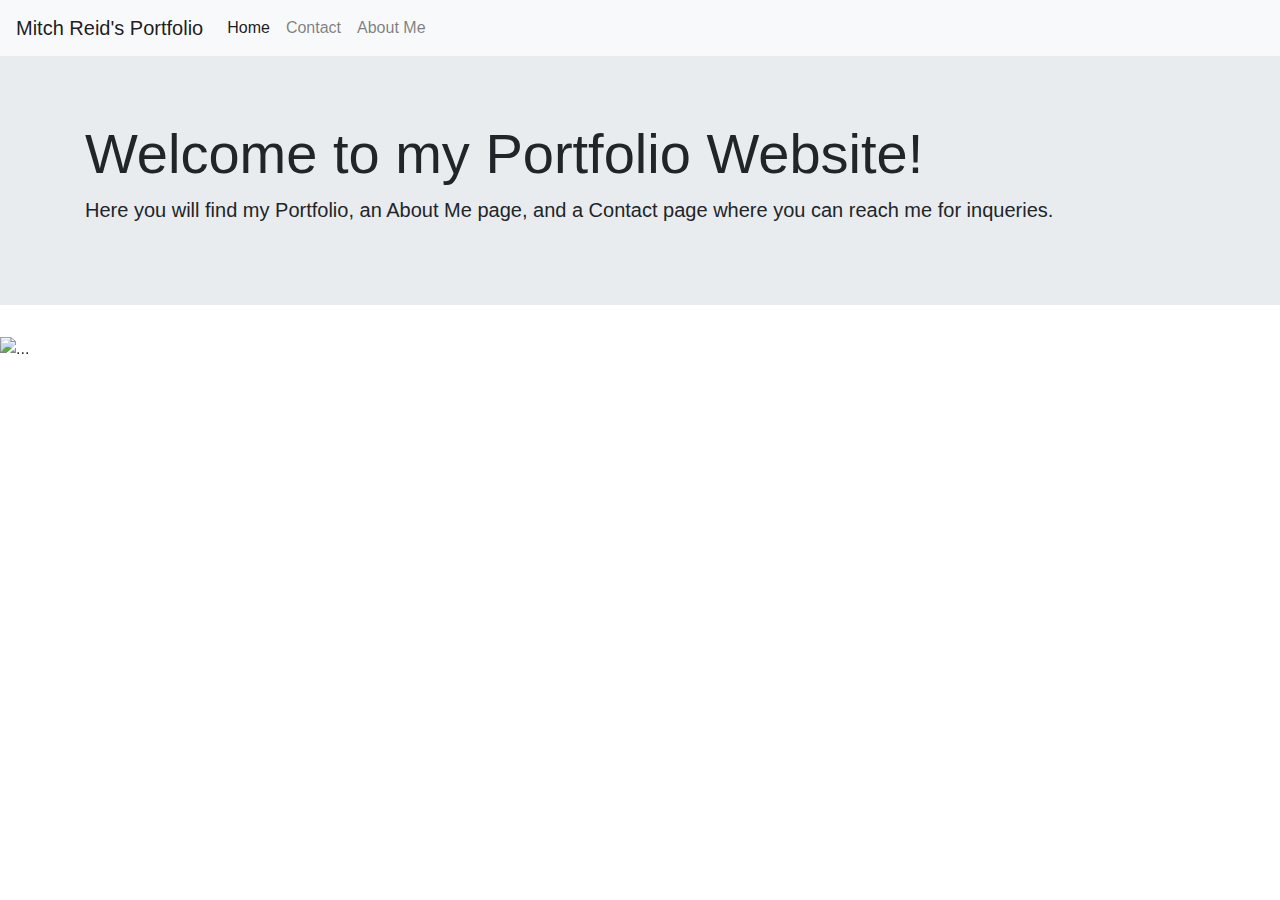
==== index.html @ 7d08fab2 "added about-me page with card containing a photo of me and a bio, created a contact page containing " ====
<!DOCTYPE html>
<html lang="en">

<head>
  <meta charset="UTF-8">
  <meta name="viewport" content="width=device-width, initial-scale=1.0">
  <meta http-equiv="X-UA-Compatible" content="ie=edge">
  <meta name="Description" content="Enter your description here" />
  <link rel="stylesheet" href="https://cdnjs.cloudflare.com/ajax/libs/twitter-bootstrap/4.5.2/css/bootstrap.min.css">
  <link rel="stylesheet" href="https://cdnjs.cloudflare.com/ajax/libs/font-awesome/5.15.0/css/all.min.css">
  <link rel="stylesheet" href="assets/css/style.css">
  <title>Mitch Reid's Portfolio</title>
</head>

<body>
  <nav class="navbar navbar-expand-lg navbar-light bg-light">
    <a class="navbar-brand" href="#">Mitch Reid's Portfolio</a>
    <button class="navbar-toggler" type="button" data-toggle="collapse" data-target="#navbarSupportedContent"
      aria-controls="navbarSupportedContent" aria-expanded="false" aria-label="Toggle navigation">
      <span class="navbar-toggler-icon"></span>
    </button>

    <div class="collapse navbar-collapse" id="navbarSupportedContent">
      <ul class="navbar-nav mr-auto">
        <li class="nav-item active">
          <a href="index.html" class="nav-link">Home <span class="sr-only">(current)</span></a>
        </li>
        <li class="nav-item">
          <a href="contact.html" class="nav-link">Contact</a>
        </li>
        <li class="nav-item">
          <a href="about-me.html" class="nav-link">About Me</a>
        </li>
      </ul>
    </div>
  </nav>
  <div class="jumbotron jumbotron-fluid">
    <div class="container">
      <h1 class="display-4">Welcome to my Portfolio Website!</h1>
      <p class="lead">Here you will find my Portfolio, an About Me page, and a Contact page where you can reach me for
        inqueries.</p>
    </div>
  </div>
  <div id="carouselExampleControls" class="carousel slide" data-ride="carousel">
    <div class="carousel-inner">
      <div class="carousel-item active">
        <img src="assets/350x150.png" class="d-block w-100" alt="...">
      </div>
      <div class="carousel-item">
        <img src="assets/350x150.png" class="d-block w-100" alt="...">
      </div>
      <div class="carousel-item">
        <img src="assets/350x150.png" class="d-block w-100" alt="...">
      </div>
    </div>
    <a class="carousel-control-prev" href="#carouselExampleControls" role="button" data-slide="prev">
      <span class="carousel-control-prev-icon" aria-hidden="true"></span>
      <span class="sr-only">Previous</span>
    </a>
    <a class="carousel-control-next" href="#carouselExampleControls" role="button" data-slide="next">
      <span class="carousel-control-next-icon" aria-hidden="true"></span>
      <span class="sr-only">Next</span>
    </a>
  </div>
  <script src="https://cdnjs.cloudflare.com/ajax/libs/jquery/3.5.1/jquery.slim.min.js"></script>
  <script src="https://cdnjs.cloudflare.com/ajax/libs/popper.js/1.16.1/umd/popper.min.js"></script>
  <script src="https://cdnjs.cloudflare.com/ajax/libs/twitter-bootstrap/4.5.2/js/bootstrap.min.js"></script>
</body>

</html>
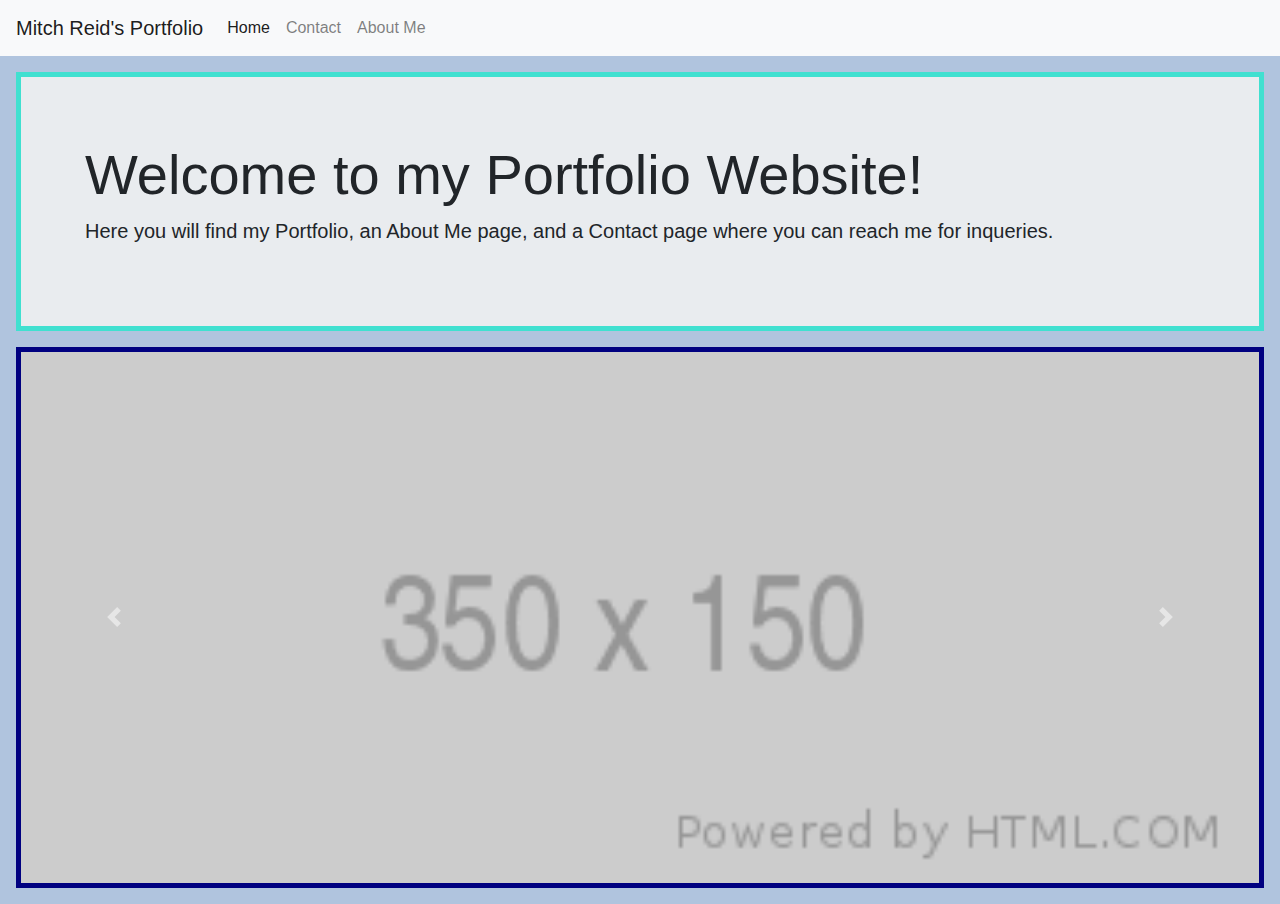
==== commit 52d51b1a: "updated css with borders on contact page and about-me page" ====
--- a/index.html
+++ b/index.html
@@ -35,14 +35,14 @@
     </div>
   </nav>
   <div class="jumbotron jumbotron-fluid">
-    <div class="container">
+    <div class="container" alt="jumbotron">
       <h1 class="display-4">Welcome to my Portfolio Website!</h1>
       <p class="lead">Here you will find my Portfolio, an About Me page, and a Contact page where you can reach me for
         inqueries.</p>
     </div>
   </div>
   <div id="carouselExampleControls" class="carousel slide" data-ride="carousel">
-    <div class="carousel-inner">
+    <div class="carousel-inner" alt="slideshow">
       <div class="carousel-item active">
         <img src="assets/350x150.png" class="d-block w-100" alt="...">
       </div>
--- a/assets/css/style.css
+++ b/assets/css/style.css
@@ -0,0 +1,54 @@
+body {
+    font-family: "Lucida Sans Unicode", "Lucida Grande", sans-serif;
+    background-color: lightsteelblue;
+}
+
+.jumbotron {
+    font-family: 'Trebuchet MS', 'Lucida Sans Unicode', 'Lucida Grande', 'Lucida Sans', Arial, sans-serif;
+    margin: 16px;
+    border-style: solid;
+    border-width: 5px;
+    border-color: turquoise;
+}
+
+.carousel {
+    margin: 16px;
+    border-style: solid;
+    border-width: 5px;
+    border-color: navy;
+}
+
+.form-group1 {
+    margin: 16px;
+    border-style: solid;
+    border-width: 4px;
+    border-color: red;
+}
+
+.form-control1 {
+    margin: 6px;
+    border-style: solid;
+    border-width: 4px;
+    border-color: blue;
+}
+
+.form-group2 {
+    margin: 16px;
+    border-style: solid;
+    border-width: 4px;
+    border-color: red;
+}
+
+.form-control2 {
+    margin: 6px;
+    border-style: solid;
+    border-width: 4px;
+    border-color: blue;
+}
+
+.card {
+    margin: 16px;
+    border-style: solid;
+    border-width: 5px;
+    border-color: darkcyan;
+}
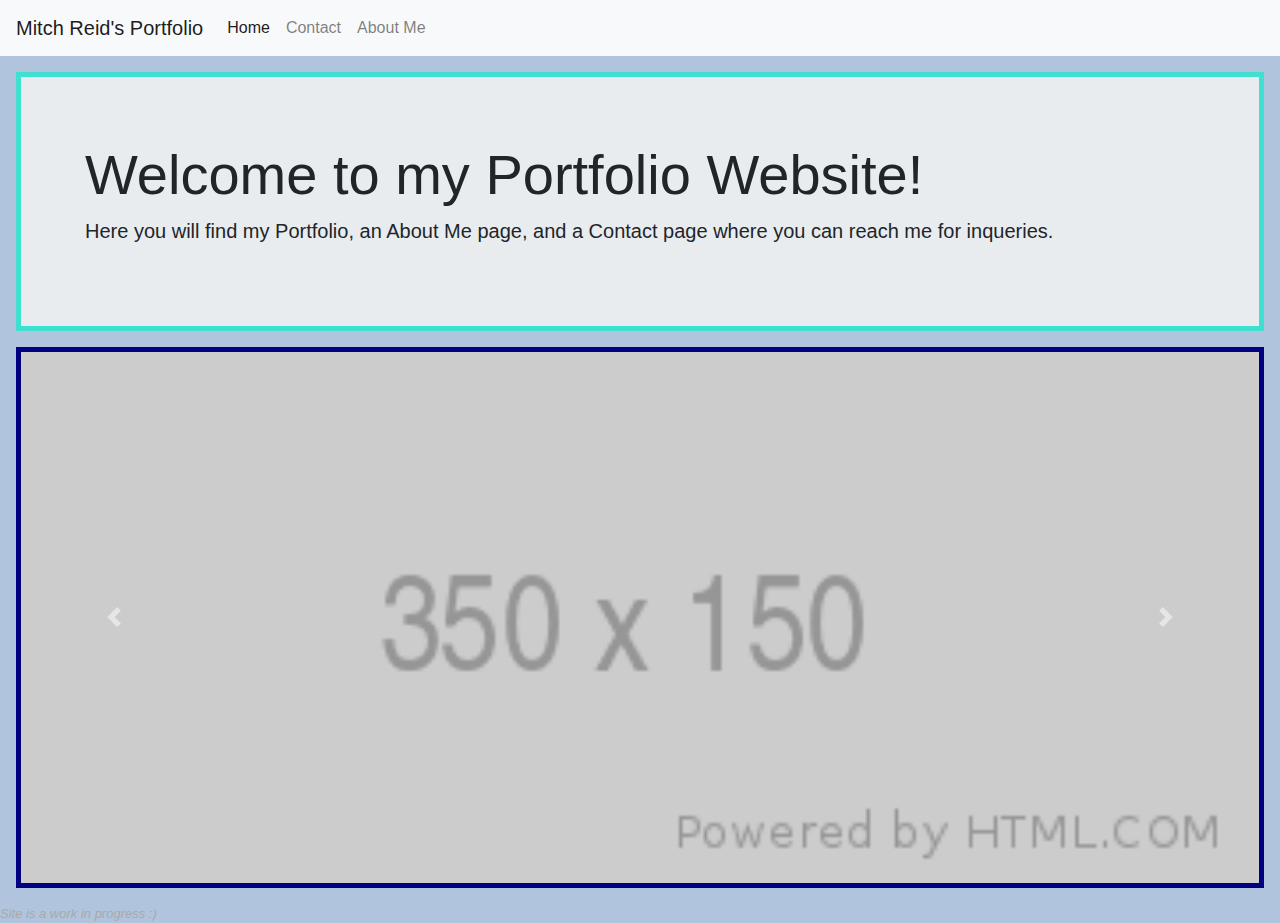
==== commit 89734701: "added positioning and padding to the about-me card" ====
--- a/index.html
+++ b/index.html
@@ -66,5 +66,6 @@
   <script src="https://cdnjs.cloudflare.com/ajax/libs/popper.js/1.16.1/umd/popper.min.js"></script>
   <script src="https://cdnjs.cloudflare.com/ajax/libs/twitter-bootstrap/4.5.2/js/bootstrap.min.js"></script>
 </body>
+<footer>Site is a work in progress :)</footer>
 
 </html>--- a/assets/css/style.css
+++ b/assets/css/style.css
@@ -48,7 +48,19 @@
 
 .card {
     margin: 16px;
+    padding: 5px;
     border-style: solid;
-    border-width: 5px;
+    border-width: 20px;
     border-color: darkcyan;
+    position: relative;
+    top: 50px;
+    right: -750px;  
 }
+
+footer {
+    font-size: small;
+    font-style: italic;
+    font-family: Verdana, Geneva, Tahoma, sans-serif;
+    color: darkgray;
+    flo
+}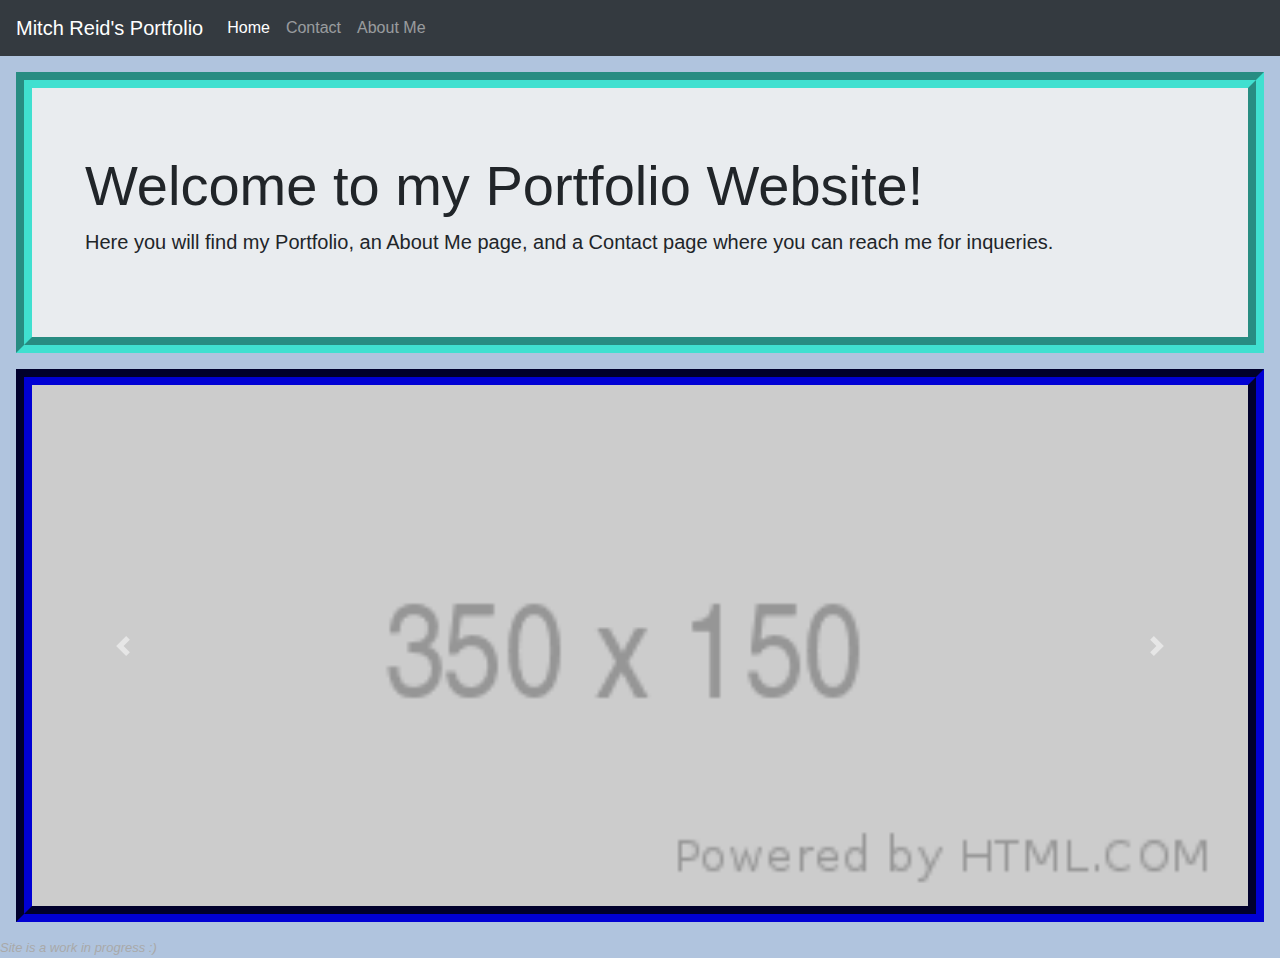
==== commit 12bcf852: "darkened navbar" ====
--- a/index.html
+++ b/index.html
@@ -13,7 +13,7 @@
 </head>
 
 <body>
-  <nav class="navbar navbar-expand-lg navbar-light bg-light">
+  <nav class="navbar navbar-expand-lg navbar-dark bg-dark">
     <a class="navbar-brand" href="#">Mitch Reid's Portfolio</a>
     <button class="navbar-toggler" type="button" data-toggle="collapse" data-target="#navbarSupportedContent"
       aria-controls="navbarSupportedContent" aria-expanded="false" aria-label="Toggle navigation">
--- a/assets/css/style.css
+++ b/assets/css/style.css
@@ -6,55 +6,61 @@
 .jumbotron {
     font-family: 'Trebuchet MS', 'Lucida Sans Unicode', 'Lucida Grande', 'Lucida Sans', Arial, sans-serif;
     margin: 16px;
-    border-style: solid;
-    border-width: 5px;
+    border-style: groove;
+    border-width: 16px;
     border-color: turquoise;
 }
 
 .carousel {
     margin: 16px;
-    border-style: solid;
-    border-width: 5px;
+    border-style: groove;
+    border-width: 16px;
     border-color: navy;
 }
 
 .form-group1 {
     margin: 16px;
-    border-style: solid;
-    border-width: 4px;
+    border-style: groove;
+    border-width: 8px;
     border-color: red;
+    width: 675px;
+    padding: 8px;
 }
 
 .form-control1 {
     margin: 6px;
-    border-style: solid;
+    border-style: groove;
     border-width: 4px;
     border-color: blue;
+    width: 500px;
+   
 }
 
 .form-group2 {
     margin: 16px;
-    border-style: solid;
-    border-width: 4px;
+    border-style: groove;
+    border-width: 8px;
     border-color: red;
+    width: 700px;
 }
 
 .form-control2 {
     margin: 6px;
-    border-style: solid;
+    border-style: groove;
     border-width: 4px;
     border-color: blue;
+    width: 500px;
 }
 
 .card {
     margin: 16px;
     padding: 5px;
-    border-style: solid;
+    border-style: groove;
     border-width: 20px;
     border-color: darkcyan;
     position: relative;
     top: 50px;
-    right: -750px;  
+    right: -750px;
 }
 
 footer {
@@ -62,5 +68,32 @@
     font-style: italic;
     font-family: Verdana, Geneva, Tahoma, sans-serif;
     color: darkgray;
-    flo
+}
+
+.emailadd {
+    margin: 4px;
+    border-style: groove;
+    border-width: 4px;
+    border-color: cyan;
+    background-color: darkgrey;
+    font-family: Impact, Haettenschweiler, 'Arial Narrow Bold', sans-serif;
+}
+
+.comment {
+    margin: 4px;
+    border-style: groove;
+    border-width: 4px;
+    border-color: cyan;
+    background-color: darkgrey;
+    font-family: Impact, Haettenschweiler, 'Arial Narrow Bold', sans-serif;
+    position: relative;
+    top: -40px;
+    right: -7px;
+}
+
+.submitbutton1 {
+    color: rgb(251, 255, 0);
+    position: relative;
+    right: -40px;
+    background-color: dodgerblue;
 }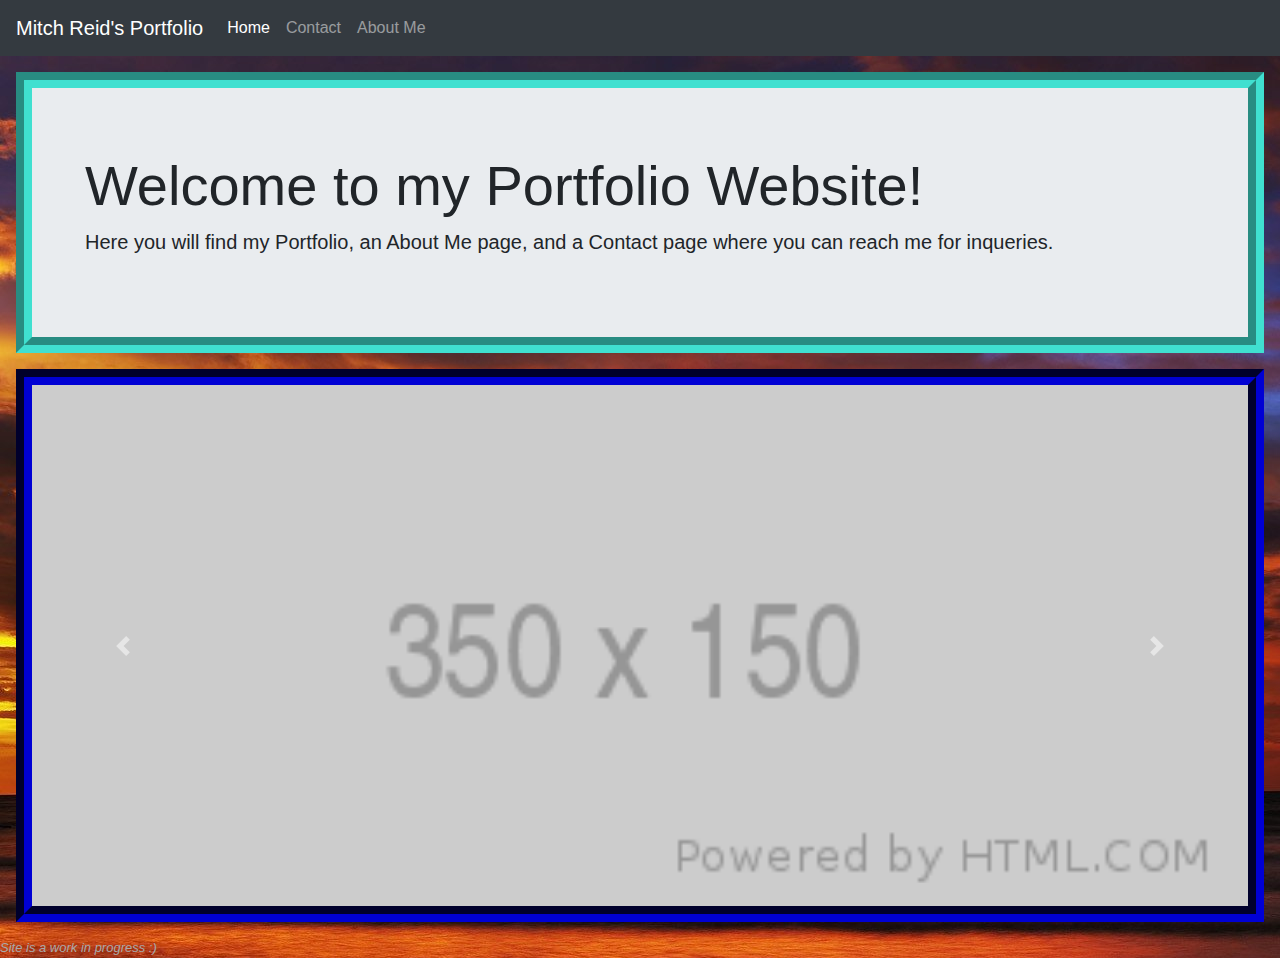
==== commit dde54943: "added background image to all pages" ====
--- a/index.html
+++ b/index.html
@@ -34,6 +34,11 @@
       </ul>
     </div>
   </nav>
+  <style>
+    body {
+      background-image: url('assets/sunsetphoto.jpg');
+    }
+  </style>
   <div class="jumbotron jumbotron-fluid">
     <div class="container" alt="jumbotron">
       <h1 class="display-4">Welcome to my Portfolio Website!</h1>
--- a/assets/css/style.css
+++ b/assets/css/style.css
@@ -1,6 +1,6 @@
 body {
     font-family: "Lucida Sans Unicode", "Lucida Grande", sans-serif;
-    background-color: lightsteelblue;
+    background-color: rgb(37, 68, 109);
 }
 
 .jumbotron {
@@ -19,48 +19,44 @@
 }
 
 .form-group1 {
-    margin: 16px;
+    margin: 10px;
     border-style: groove;
     border-width: 8px;
     border-color: red;
-    width: 675px;
-    padding: 8px;
 }
 
 .form-control1 {
-    margin: 6px;
+    margin: 10px;
     border-style: groove;
     border-width: 4px;
     border-color: blue;
-    width: 500px;
-   
 }
 
 .form-group2 {
-    margin: 16px;
+    margin: 10px;
     border-style: groove;
     border-width: 8px;
     border-color: red;
-    width: 700px;
+
 }
 
 .form-control2 {
-    margin: 6px;
+    margin: 10px;
     border-style: groove;
     border-width: 4px;
     border-color: blue;
-    width: 500px;
+
 }
 
 .card {
-    margin: 16px;
+    margin: auto;
+    margin-top: 16px;
     padding: 5px;
     border-style: groove;
     border-width: 20px;
     border-color: darkcyan;
-    position: relative;
-    top: 50px;
-    right: -750px;
+    float: left -100px;
+    clear: both;
 }
 
 footer {
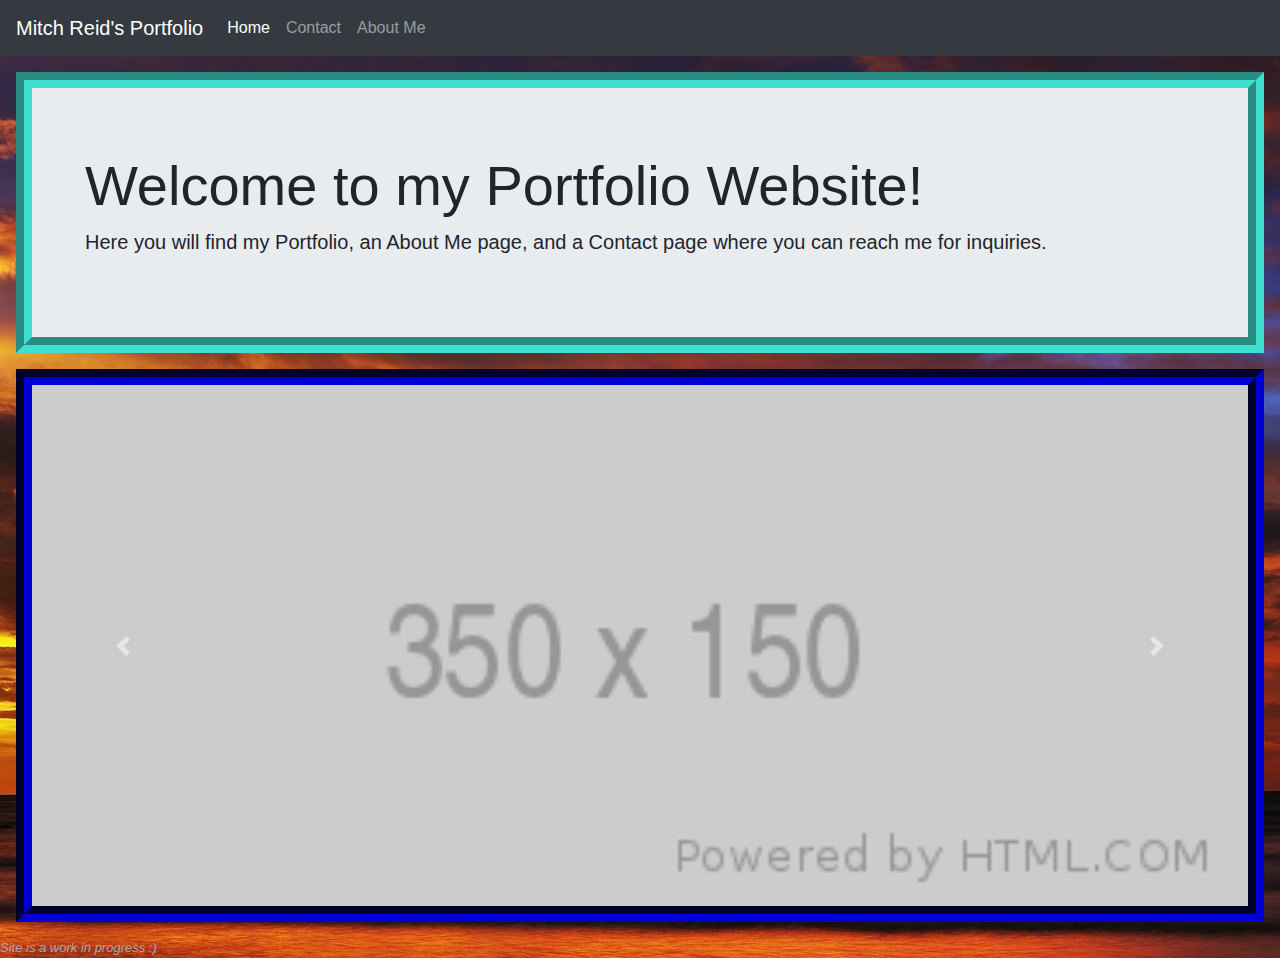
==== commit ccea5075: "fixing spelling mistake" ====
--- a/index.html
+++ b/index.html
@@ -43,7 +43,7 @@
     <div class="container" alt="jumbotron">
       <h1 class="display-4">Welcome to my Portfolio Website!</h1>
       <p class="lead">Here you will find my Portfolio, an About Me page, and a Contact page where you can reach me for
-        inqueries.</p>
+        inquiries.</p>
     </div>
   </div>
   <div id="carouselExampleControls" class="carousel slide" data-ride="carousel">
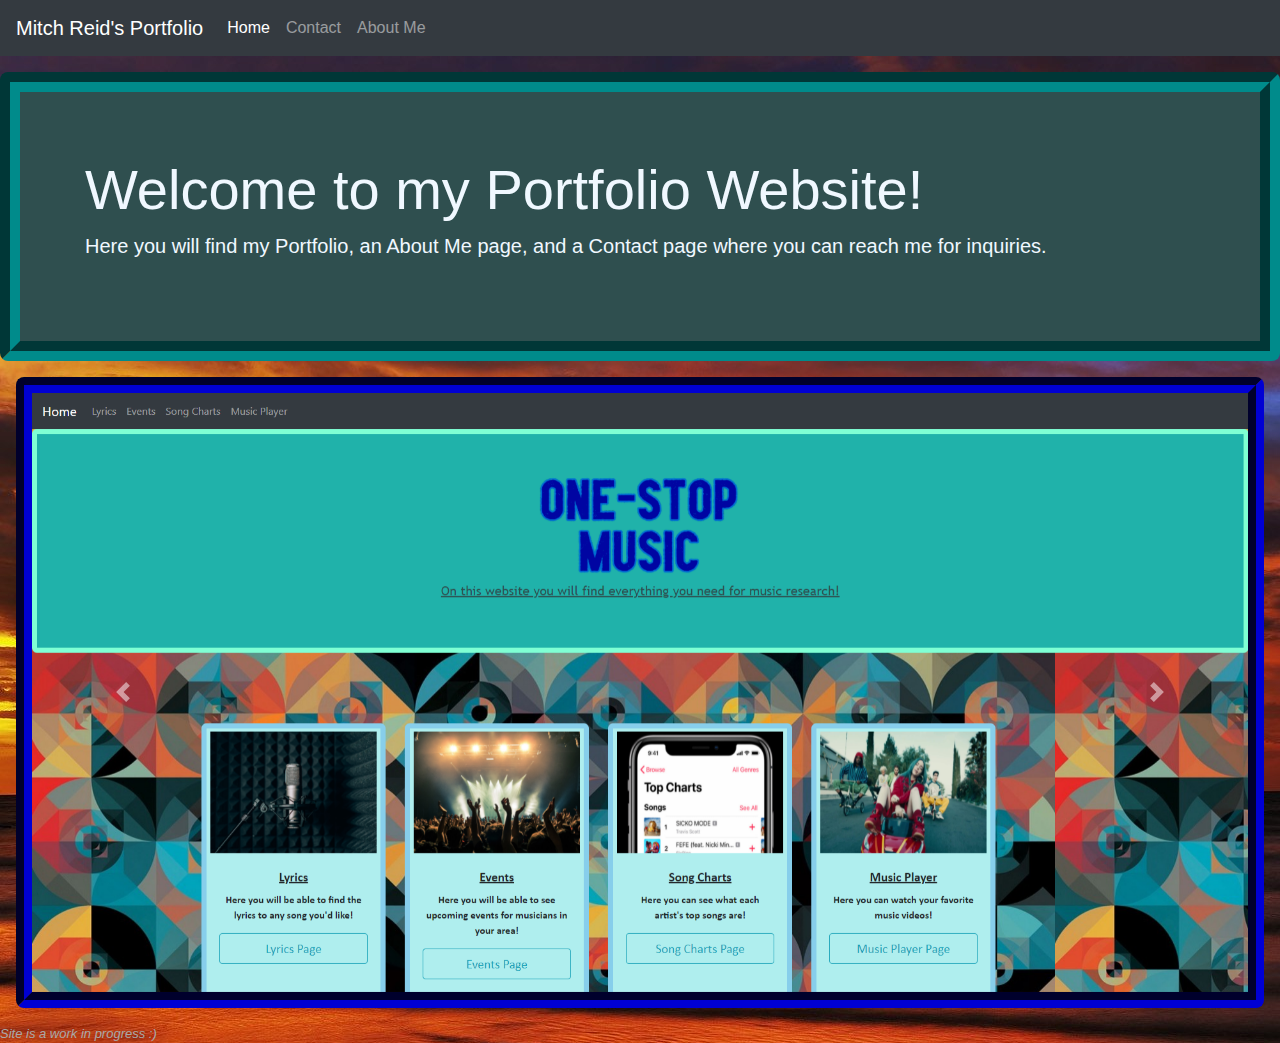
==== commit c6212509: "added link to linkedIn, emailadd popover, phone# popover. Also added screenshots of projects" ====
--- a/index.html
+++ b/index.html
@@ -36,7 +36,7 @@
   </nav>
   <style>
     body {
-      background-image: url('assets/sunsetphoto.jpg');
+      background-image: url('assets/images/sunsetphoto.jpg');
     }
   </style>
   <div class="jumbotron jumbotron-fluid">
@@ -49,13 +49,13 @@
   <div id="carouselExampleControls" class="carousel slide" data-ride="carousel">
     <div class="carousel-inner" alt="slideshow">
       <div class="carousel-item active">
-        <img src="assets/350x150.png" class="d-block w-100" alt="...">
+        <img src="assets/images/homepage1.png" class="d-block w-100" alt="...">
       </div>
       <div class="carousel-item">
-        <img src="assets/350x150.png" class="d-block w-100" alt="...">
+        <img src="assets/images/lyricSearch.png" class="d-block w-100" alt="...">
       </div>
       <div class="carousel-item">
-        <img src="assets/350x150.png" class="d-block w-100" alt="...">
+        <img src="assets/images/codeQuizPic.png" class="d-block w-100" alt="...">
       </div>
     </div>
     <a class="carousel-control-prev" href="#carouselExampleControls" role="button" data-slide="prev">
@@ -70,6 +70,7 @@
   <script src="https://cdnjs.cloudflare.com/ajax/libs/jquery/3.5.1/jquery.slim.min.js"></script>
   <script src="https://cdnjs.cloudflare.com/ajax/libs/popper.js/1.16.1/umd/popper.min.js"></script>
   <script src="https://cdnjs.cloudflare.com/ajax/libs/twitter-bootstrap/4.5.2/js/bootstrap.min.js"></script>
+  <script src="assets/js/script.js"></script>
 </body>
 <footer>Site is a work in progress :)</footer>
 
--- a/assets/css/style.css
+++ b/assets/css/style.css
@@ -5,10 +5,16 @@
 
 .jumbotron {
     font-family: 'Trebuchet MS', 'Lucida Sans Unicode', 'Lucida Grande', 'Lucida Sans', Arial, sans-serif;
-    margin: 16px;
+    margin: auto;
+    margin-top: 16px;
     border-style: groove;
-    border-width: 16px;
-    border-color: turquoise;
+    border-width: 20px;
+    border-color: darkcyan;
+    border-radius: 8px;
+    align-content: center;
+    color: aliceblue;
+    clear: both;
+    background-color: darkslategrey;
 }
 
 .carousel {
@@ -16,47 +22,38 @@
     border-style: groove;
     border-width: 16px;
     border-color: navy;
+    border-radius: 8px;
 }
 
 .form-group1 {
-    margin: 10px;
+    margin: 20px;
+    text-align: center;
+    border: navy;
     border-style: groove;
-    border-width: 8px;
-    border-color: red;
+    border-width: 16px;
+    border-radius: 8px;
+    align-content: center;
+    margin-left: 25%;
 }
 
 .form-control1 {
-    margin: 10px;
-    border-style: groove;
-    border-width: 4px;
-    border-color: blue;
+    height: 150px;
+    width: 350px;
 }
 
-.form-group2 {
-    margin: 10px;
-    border-style: groove;
-    border-width: 8px;
-    border-color: red;
-
-}
-
-.form-control2 {
-    margin: 10px;
-    border-style: groove;
-    border-width: 4px;
-    border-color: blue;
-
-}
-
-.card {
+.card-about,
+.card-contact {
+    font-family: 'Trebuchet MS', 'Lucida Sans Unicode', 'Lucida Grande', 'Lucida Sans', Arial, sans-serif;
     margin: auto;
     margin-top: 16px;
     padding: 5px;
     border-style: groove;
     border-width: 20px;
     border-color: darkcyan;
-    float: left -100px;
-    clear: both;
+    border-radius: 8px;
+    align-content: center;
+    color: aliceblue;
+    background-color: darkslategrey;
 }
 
 footer {
@@ -66,30 +63,24 @@
     color: darkgray;
 }
 
-.emailadd {
-    margin: 4px;
+#comment-line {
+    font-size: 200%;
+    margin: 20px;
     border-style: groove;
     border-width: 4px;
     border-color: cyan;
+    border-radius: 8px;
     background-color: darkgrey;
     font-family: Impact, Haettenschweiler, 'Arial Narrow Bold', sans-serif;
+    margin-left: 45%;
 }
 
-.comment {
-    margin: 4px;
-    border-style: groove;
-    border-width: 4px;
-    border-color: cyan;
-    background-color: darkgrey;
-    font-family: Impact, Haettenschweiler, 'Arial Narrow Bold', sans-serif;
-    position: relative;
-    top: -40px;
-    right: -7px;
-}
 
 .submitbutton1 {
     color: rgb(251, 255, 0);
-    position: relative;
-    right: -40px;
+    position: fixed;
+    margin: 4px;
+    text-align: center;
     background-color: dodgerblue;
+    left: 45%;
 }